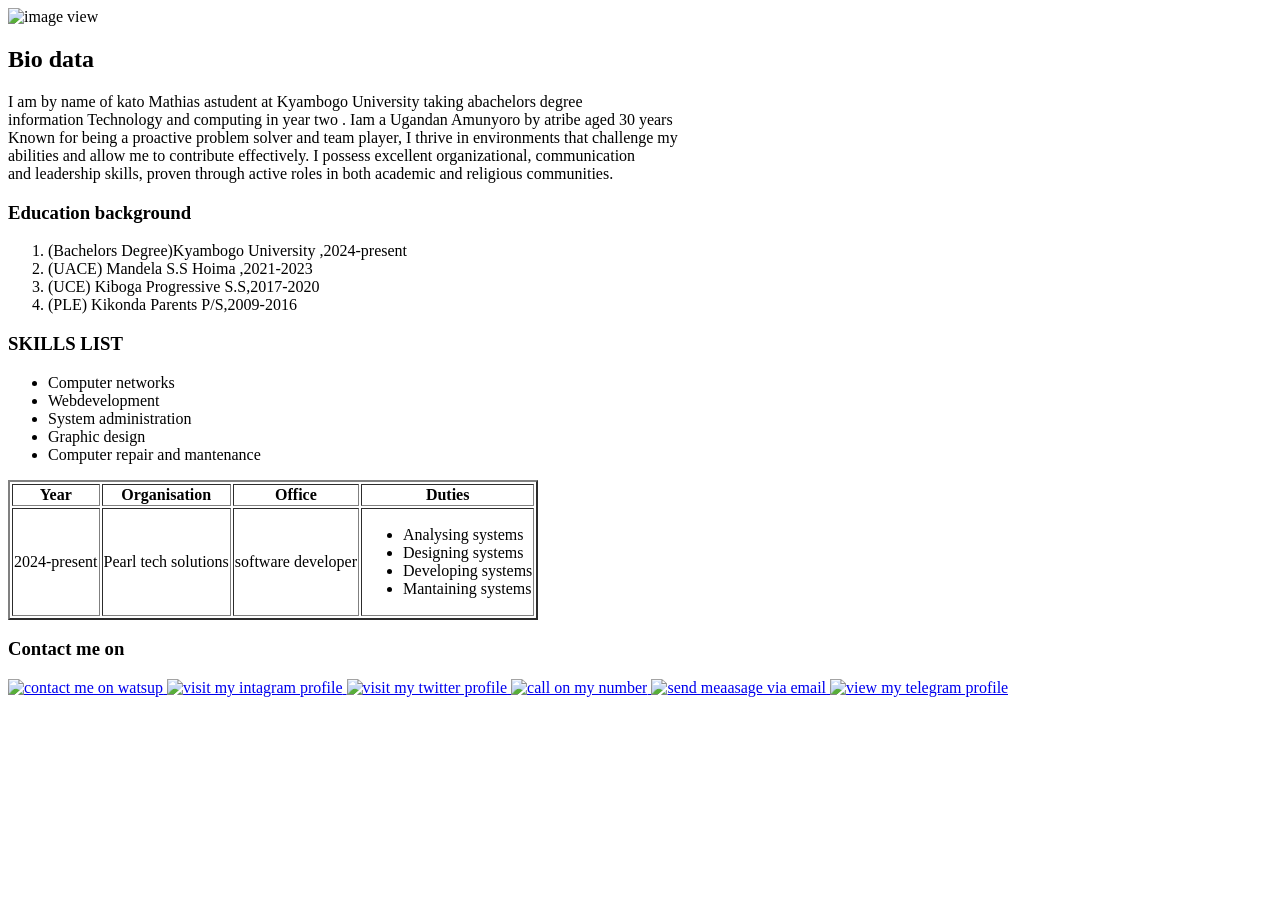
==== indexx.html @ 39d4b557 "Add files via upload" ====
<!DOCTYPE html>
<html lang="en">
<head>
    <meta charset="UTF-8">
    <meta name="viewport" content="width=device-width, initial-scale=1.0">
    <title>portfolio</title>
    <link rel="stylesheet" href="style.css">
</head>
<body>
    
    <img src="kato.jpg" alt="image view"  >
    <nav>
    <h2>Bio data</h2>
    <p>
        
     I am by name of kato Mathias astudent at Kyambogo University taking abachelors degree <br> information Technology and  computing in year two . 
      Iam a Ugandan   Amunyoro by atribe  aged 30 years<br>Known for being a proactive problem solver and team player,
       I thrive in environments that challenge my <br> abilities and allow me to contribute effectively. 
       I possess excellent organizational, communication<br>and
       leadership skills, proven through active roles in both academic and religious communities.
    </p>
    </nav>

    <div class="container">
    <div class="ebducation">

        <h3>Education background </h3>
        <ol type="1">
            <li> (Bachelors Degree)Kyambogo University ,2024-present</li>
           
            <li> (UACE) Mandela S.S Hoima ,2021-2023</li>
            
             
            <li> (UCE) Kiboga Progressive S.S,2017-2020</li>
           
            <li> (PLE) Kikonda Parents P/S,2009-2016</li>

        </ol>
    </div>
        <div class="skills">
    
        <h3>SKILLS LIST</h3>
        <ul>
        <li>Computer networks</li>
        <li>Webdevelopment</li>
        <li>System administration</li>
        <li>Graphic design</li>
        <li>Computer repair and mantenance</li>
        </ul>
        </div>
    
        </div>
        <table border="2px" padding spacing="0" padding="2px">
            <tr>
                <th>Year</th>
                <th>Organisation</th>
                <th>Office</th>
                <th>Duties</th>

            </tr>
            <tr>
                <td>2024-present</td>
                <td>Pearl tech solutions</td>
                <td>software developer</td>
                <td>
                    <ul>
                      <li>Analysing systems</li>  
                      <li>Designing systems</li>
                      <li>Developing systems</li>
                      <li>Mantaining systems</li>
                    </ul>
                </td>

            </tr>
            

        </table>


    
    <h3>Contact me on</h3>
    <a href="https://wa.me/256785511909"> 
        <img src="wat.jpg" alt="contact me on watsup">
    </a>
    <a href="https://instagram.com">
       <img src="inst.jpg"   alt="visit my intagram profile"> 
    </a>
    <a href="https://twitter.com">
        <img src="twi.jpg" alt="visit my twitter profile">
    </a>
    <a href="tel:+256785511909">
    <img src="pho.jpg" alt="call on my number">
    </a>
    <a  href="mail to:katomathias63@gmail.com?subject=portfolio  inquiry">
        <img  src="mess.jpg" alt="send meaasage via email">
    </a>
     <a href="https://t.me/kato" target="_blank">
        <img src="tele.jpg" alt="view my telegram profile">
    </a>



</body>



</html>
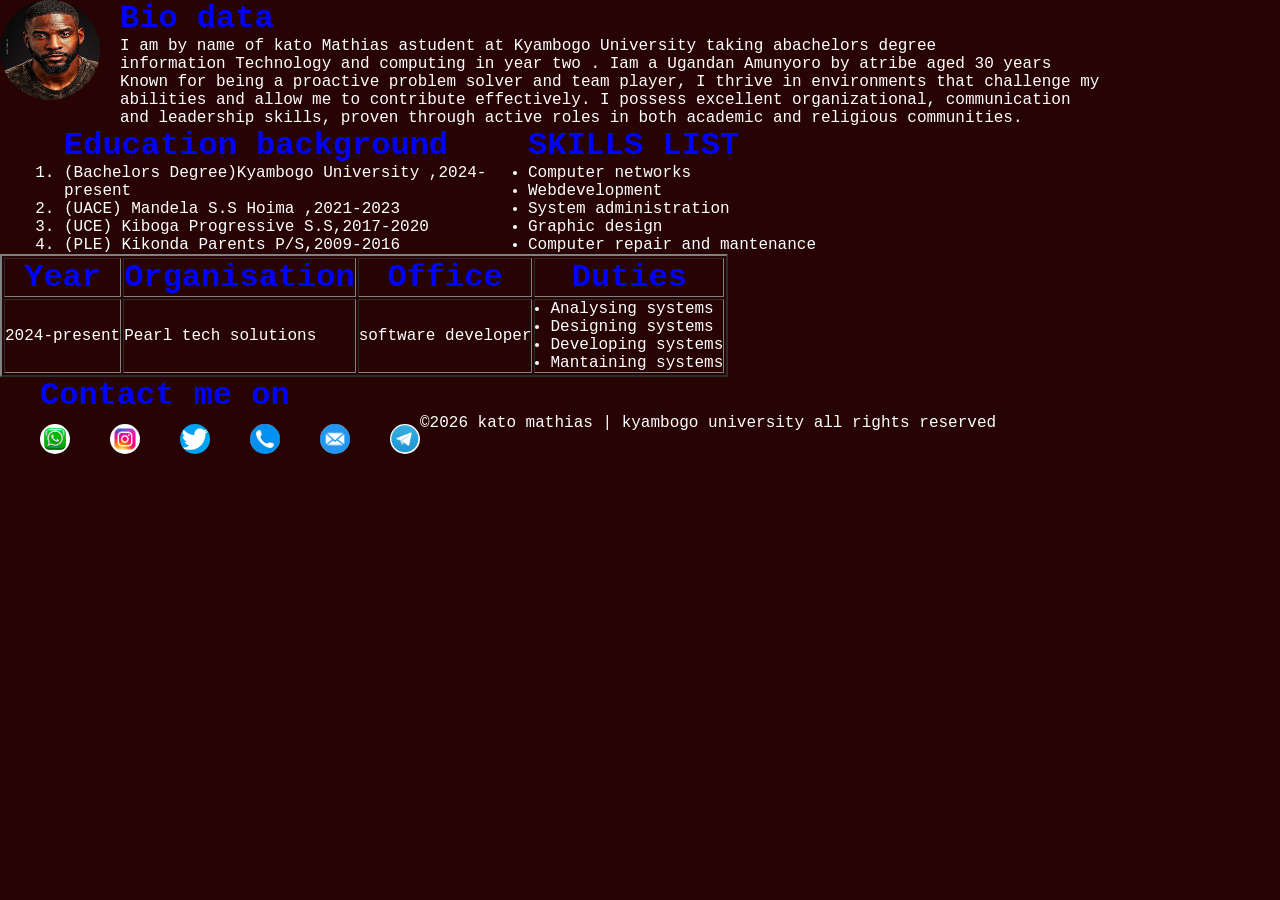
==== commit a758eeac: "Add files via upload" ====
--- a/indexx.html
+++ b/indexx.html
@@ -10,7 +10,7 @@
     
     <img src="kato.jpg" alt="image view"  >
     <nav>
-    <h2>Bio data</h2>
+    <h2 style="color: blue; font-size: xx-large;">Bio data</h2>
     <p>
         
      I am by name of kato Mathias astudent at Kyambogo University taking abachelors degree <br> information Technology and  computing in year two . 
@@ -75,10 +75,9 @@
             
 
         </table>
-
-
+        
     
-    <h3>Contact me on</h3>
+    <h3 style="margin-left: 40px;">Contact me on</h3>
     <a href="https://wa.me/256785511909"> 
         <img src="wat.jpg" alt="contact me on watsup">
     </a>
@@ -97,11 +96,15 @@
      <a href="https://t.me/kato" target="_blank">
         <img src="tele.jpg" alt="view my telegram profile">
     </a>
+    
 
 
 
 </body>
-
+<footer> 
+    <p>&copy;2026 kato mathias | kyambogo university all rights reserved<p>
+    
+    </footer>
 
 
 </html>
--- a/style.css
+++ b/style.css
@@ -0,0 +1,59 @@
+*{
+    box-sizing: border-box;
+    margin: 0;
+    padding: 0;
+}
+body{
+    background-color: rgb(39, 3, 3);
+    font-family: 'Courier New', Courier, monospace;
+    color: white;
+
+}
+
+
+img{
+    border-radius: 50%;
+    width: 100px;
+    height:100px ;
+    float: left;
+    background-color: white;
+}
+nav{
+    float:left;
+    padding-left: 20px;
+
+
+    
+}
+.container{
+    display: grid;
+    grid-template-columns: 1fr auto 1fr;
+    gap:40px;  
+    align-items: start;
+    float: left;
+    padding-left: 5%;
+}
+a img{
+    margin-left: 40px;
+
+    width:30px;
+    height: 30px;
+    align-items: center;
+    margin-top: 10px;
+    display: flex;
+}
+
+h3{
+    color: blue;
+    font-size: xx-large;
+}
+th{
+    color: blue;
+    font-size: xx-large;
+}
+td li{
+    margin-left: 15px;
+    
+}
+
+
